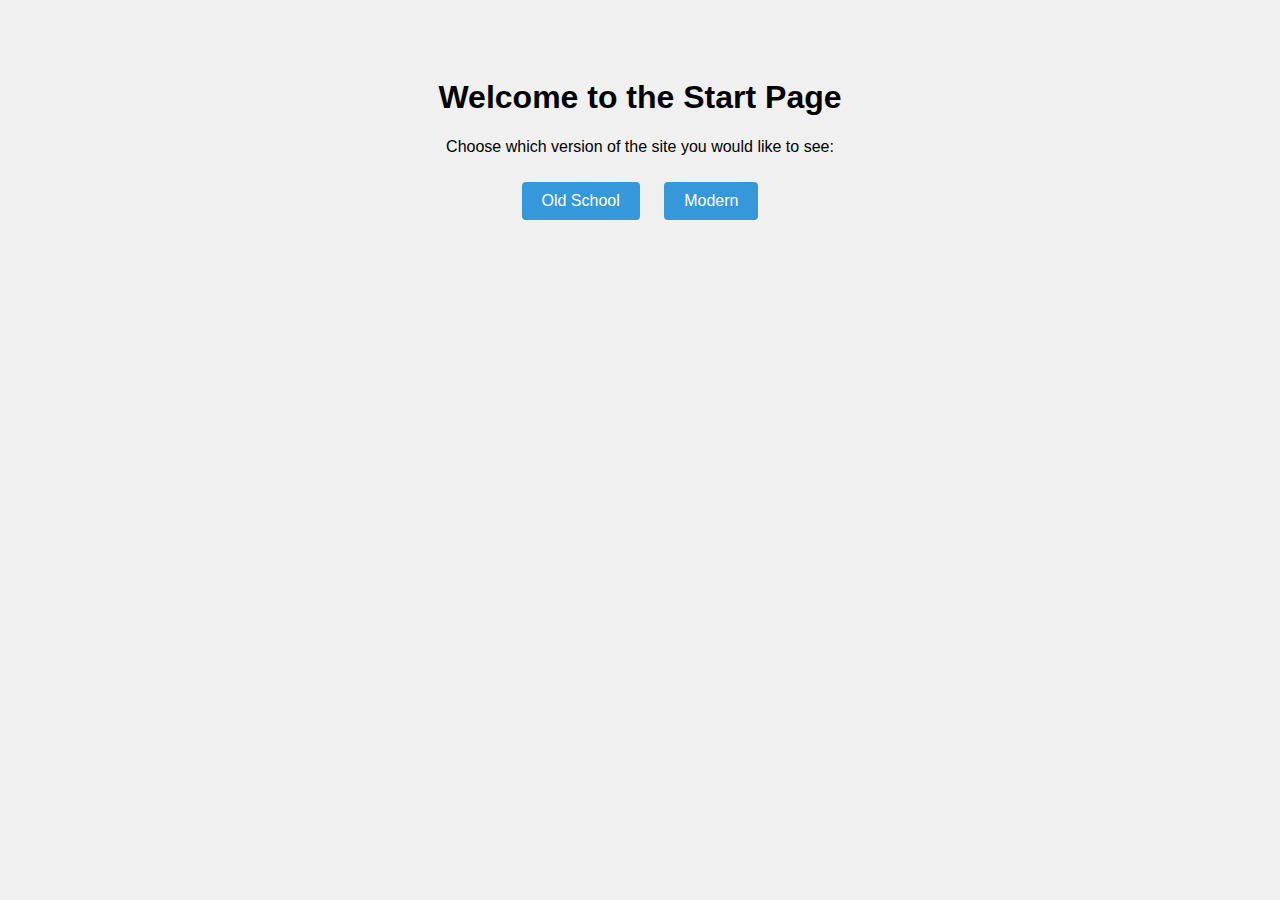
==== index.html @ 287ca542 "A basic website for WIMP and modern layout" ====
<!DOCTYPE html>
<html lang="en">
<head>
    <meta charset="UTF-8">
    <meta name="viewport" content="width=device-width, initial-scale=1.0">
    <title>Start Page</title>
    <link rel="stylesheet" href="style.css">
</head>
<body>
    <div class="start-container">
        <h1>Welcome to the Start Page</h1>
        <p>Choose which version of the site you would like to see:</p>
        <a href="WIMP.html" class="btn">Old School</a>
        <a href="modern.html" class="btn">Modern</a>
    </div>
</body>
</html>
---- style.css ----
body {
    font-family: Arial, sans-serif;
    background-color: #f0f0f0;
}

.window {
    width: 300px;
    background-color: white;
    border: 1px solid #ccc;
    box-shadow: 0 0 5px rgba(0, 0, 0, 0.1);
}

.titlebar {
    background-color: #ddd;
    padding: 4px;
    font-weight: bold;
    cursor: default;
}

.menu {
    list-style-type: none;
    padding: 0;
    margin: 0;
    display: flex;
    background-color: #f0f0f0;
    border-bottom: 1px solid #ccc;
}

.menu li {
    position: relative;
    padding: 4px 8px;
    cursor: default;
}

.menu li:hover {
    background-color: #ccc;
}

.menu li:hover .submenu {
    display: block;
}

.submenu {
    display: none;
    position: absolute;
    left: 0;
    top: 100%;
    background-color: #f0f0f0;
    border: 1px solid #ccc;
    box-shadow: 0 0 5px rgba(0, 0, 0, 0.1);
    white-space: nowrap;
    padding: 0;
    margin: 0;
    list-style-type: none;
    z-index: 1;
}

.submenu li {
    padding: 4px 12px;
}

.submenu li:hover {
    background-color: #ccc;
}

.icon-container {
    display: flex;
    flex-direction: column;
    align-items: center;
    padding: 10px;
}

.icon {
    width: 48px;
    height: 48px;
}

.settings-window {
    display: none;
    position: absolute;
    width: 200px;
    background-color: white;
    border: 1px solid #ccc;
    box-shadow: 0 0 5px rgba(0, 0, 0, 0.1);
    z-index: 1;
}

.settings-window .titlebar {
    background-color: #ddd;
    padding: 4px;
    font-weight: bold;
    cursor: default;
}

.settings-window .content {
    padding: 10px;
}

.start-container {
    text-align: center;
    padding: 50px;
}

.btn {
    display: inline-block;
    background-color: #3498db;
    color: white;
    text-decoration: none;
    padding: 10px 20px;
    margin: 10px;
    border-radius: 4px;
    transition: background-color 0.2s;
}

.btn:hover {
    background-color: #2980b9;
}
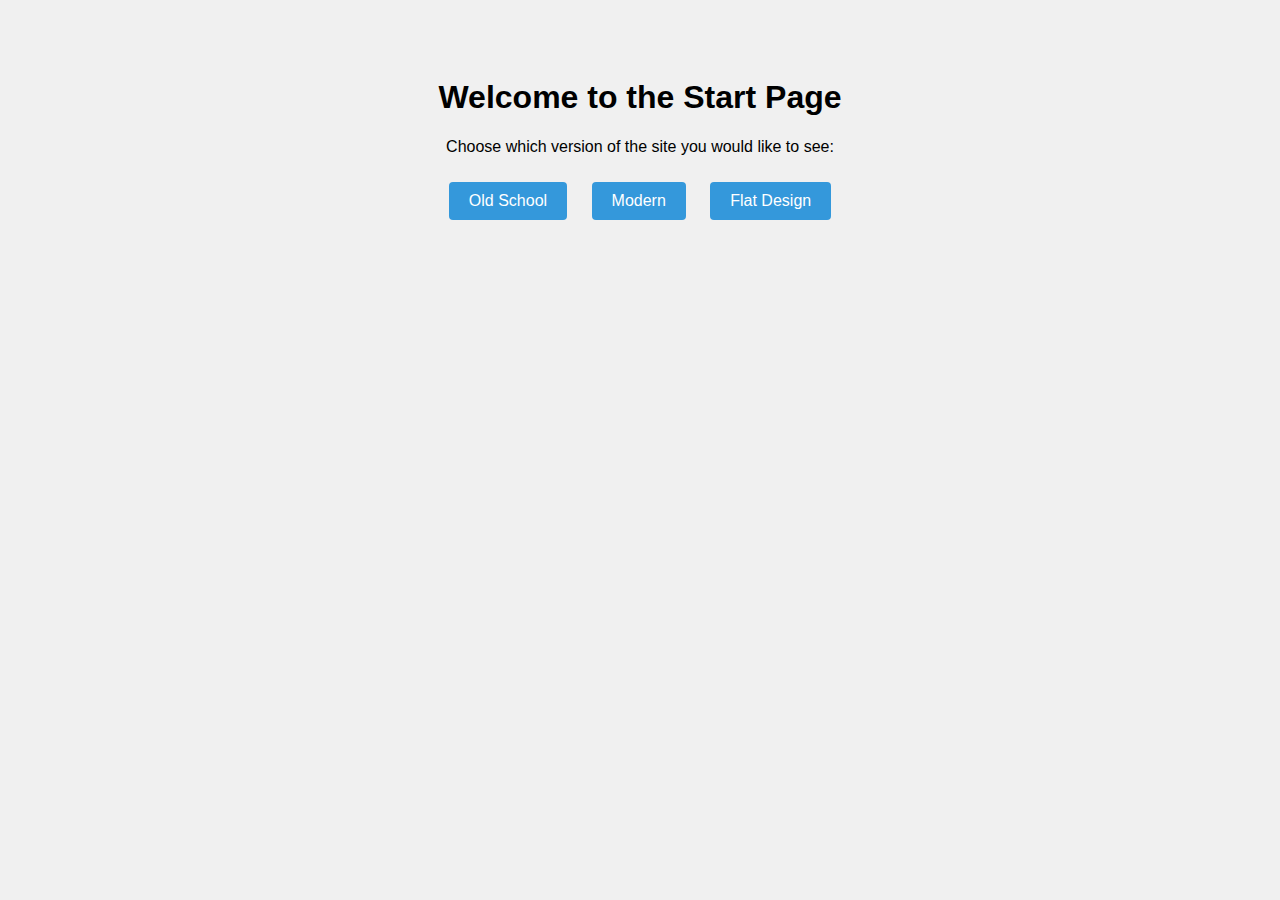
==== commit 9b9c9a50: "Done I think?" ====
--- a/index.html
+++ b/index.html
@@ -12,6 +12,7 @@
         <p>Choose which version of the site you would like to see:</p>
         <a href="WIMP.html" class="btn">Old School</a>
         <a href="modern.html" class="btn">Modern</a>
+        <a href="flatdesign.html" class="btn">Flat Design</a>
     </div>
 </body>
 </html>
--- a/style.css
+++ b/style.css
@@ -63,6 +63,47 @@
     background-color: #ccc;
 }
 
+.submenu li:hover .sub-submenu {
+    display: block;
+
+}
+
+.sub-submenu{
+    display: none;
+    position: absolute;
+    left: 100%;
+    top: 0%;
+    background-color: #f0f0f0;
+    border: 1px solid #ccc;
+    box-shadow: 0 0 5px rgba(0, 0, 0, 0.1);
+    white-space: nowrap;
+    padding: 0;
+    margin: 0;
+    list-style-type: none;
+    z-index: 1;
+}
+
+.sub-submenu li {
+    padding: 4px 12px;
+}
+
+.submenu li:hover {
+    background-color: #ccc;
+} 
+
+.menu-list ul ul {
+    display: none;
+    position: absolute;
+    top: 0;
+    left: 100%;
+    margin-left: 1px;
+}
+
+.menu-list ul li:hover ul {
+    display: block;
+}
+
+
 .icon-container {
     display: flex;
     flex-direction: column;
@@ -71,7 +112,7 @@
 }
 
 .icon {
-    width: 48px;
+    width: 58px;
     height: 48px;
 }
 
@@ -115,3 +156,62 @@
 .btn:hover {
     background-color: #2980b9;
 }
+
+.editor-container {
+    margin-top: 20px;
+}
+
+.toolbar {
+    background-color: #ddd;
+    padding: 4px;
+}
+
+.tool {
+    background: none;
+    border: none;
+    font-weight: bold;
+    cursor: pointer;
+}
+
+.text-editor {
+    border: 1px solid #ccc;
+    padding: 10px;
+    min-height: 200px;
+}
+
+.text-editor {
+    border: 1px solid #ccc;
+    padding: 10px;
+    min-height: 200px;
+    outline: none;
+}
+
+.modal {
+    display: none;
+    position: fixed;
+    z-index: 100;
+    left: 0;
+    top: 0;
+    width: 100%;
+    height: 100%;
+    background-color: rgba(0, 0, 0, 0.4);
+}
+
+.modal-content {
+    background-color: white;
+    margin: 15% auto;
+    padding: 20px;
+    border: 1px solid #888;
+    width: 300px;
+}
+
+.close-button {
+    color: #aaa;
+    float: right;
+    font-size: 28px;
+    cursor: pointer;
+}
+
+.close-button:hover {
+    color: black;
+}
